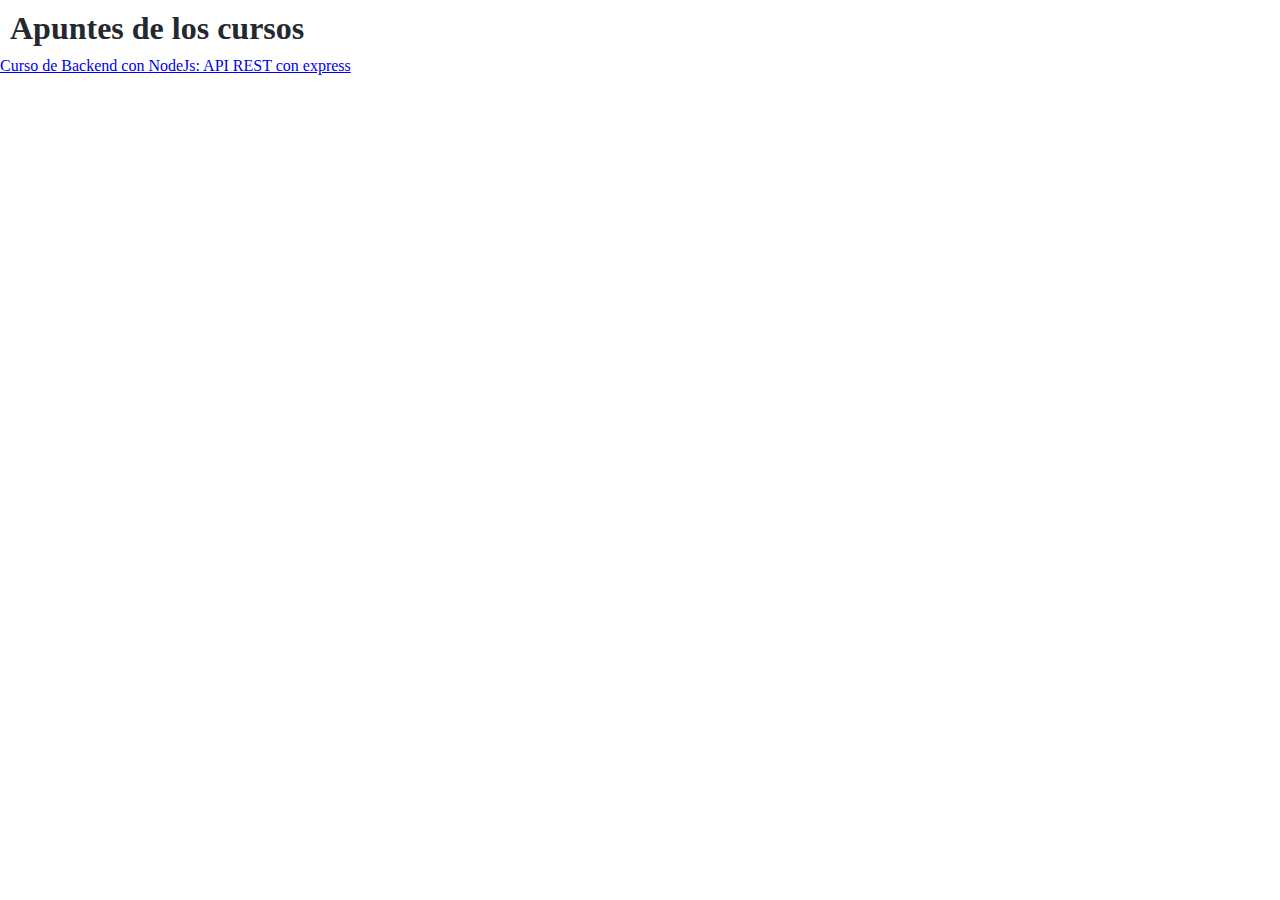
==== index.html @ 13776263 "Terminamos el curso exitosamente" ====
<!DOCTYPE html>
<html lang="en">
<head>
    <meta charset="UTF-8">
    <meta http-equiv="X-UA-Compatible" content="IE=edge">
    <meta name="viewport" content="width=device-width, initial-scale=1.0">
    <title>Apuntes Morlucho</title>
    <link rel="stylesheet" href="./assets/css/style.css">
</head>
<body>
    <h1>Apuntes de los cursos</h1>
    <ul>
        <li>
            <a href="./cursos/backend con node/API REST con express/apiRestExpress.html">
                Curso de Backend con NodeJs: API REST con express
            </a>
        </li>
    </ul>
</body>
</html>
---- assets/css/style.css ----
* {
    box-sizing: border-box;
    margin: 0;
    padding: 0;
}
html {
    font-size: 62,5%;
    font-family: Verdana;
    color: #24292f;
}
body {
 width: 100%;
}
body h1, h2, h3, h4, h5, h6, hr, img {
    margin: 10px;
}
header {
    font-size: 1.3rem;
    display: flex;
    justify-content:space-between;
    flex-wrap: wrap;
    align-items: center;
}
header a {
    margin: 10px;
}
main {
    margin: 20px 50px;
}
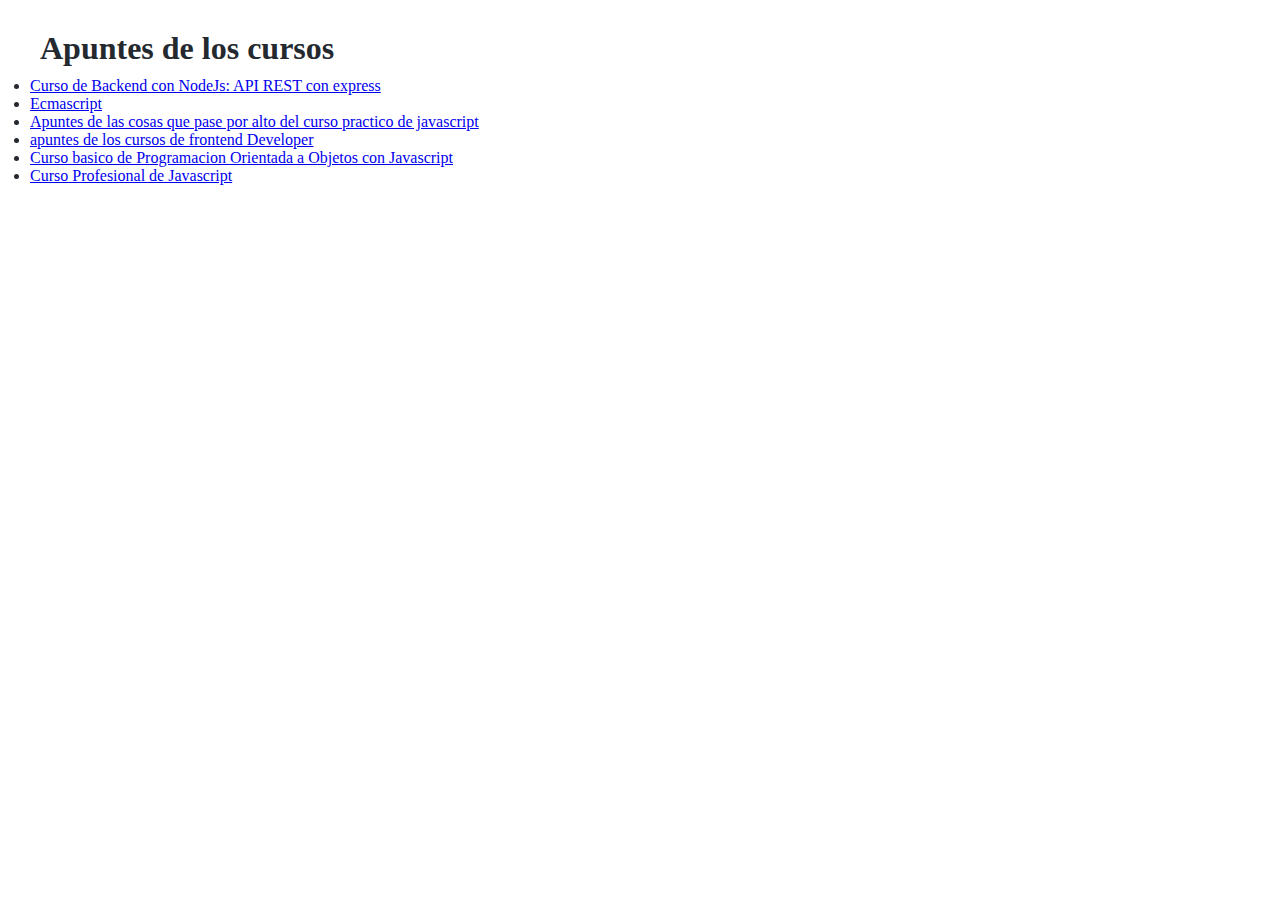
==== commit c714a4bc: "actualizando staticdeploy de las anotaciones, paso mucho tiempo, termine el curso de backend, repase" ====
--- a/index.html
+++ b/index.html
@@ -15,6 +15,21 @@
                 Curso de Backend con NodeJs: API REST con express
             </a>
         </li>
+        <li>
+            <a href="./cursos/ecmascript6enadelante/ecmascript2020-2021.html">Ecmascript</a>
+        </li>
+        <li>
+            <a href="./cursos/anotacionesPractico/seMeQuedaron.html">Apuntes de las cosas que pase por alto del curso practico de javascript</a>
+        </li>
+        <li>
+            <a href="./cursos/FrontEndDeveloper/frontEndDeveloper.html">apuntes de los cursos de frontend Developer</a>
+        </li>
+        <li>
+            <a href="./cursos/Programacion Orientada a Objetos/BascioPOO.html">Curso basico de Programacion Orientada a Objetos con Javascript</a>
+        </li>
+        <li>
+            <a href="./cursos/Profesional Javascript/cursoProfesionalJavascript.html">Curso Profesional de Javascript</a>
+        </li>
     </ul>
 </body>
 </html>--- a/assets/css/style.css
+++ b/assets/css/style.css
@@ -9,7 +9,7 @@
     color: #24292f;
 }
 body {
- width: 100%;
+ margin: 30px;
 }
 body h1, h2, h3, h4, h5, h6, hr, img {
     margin: 10px;
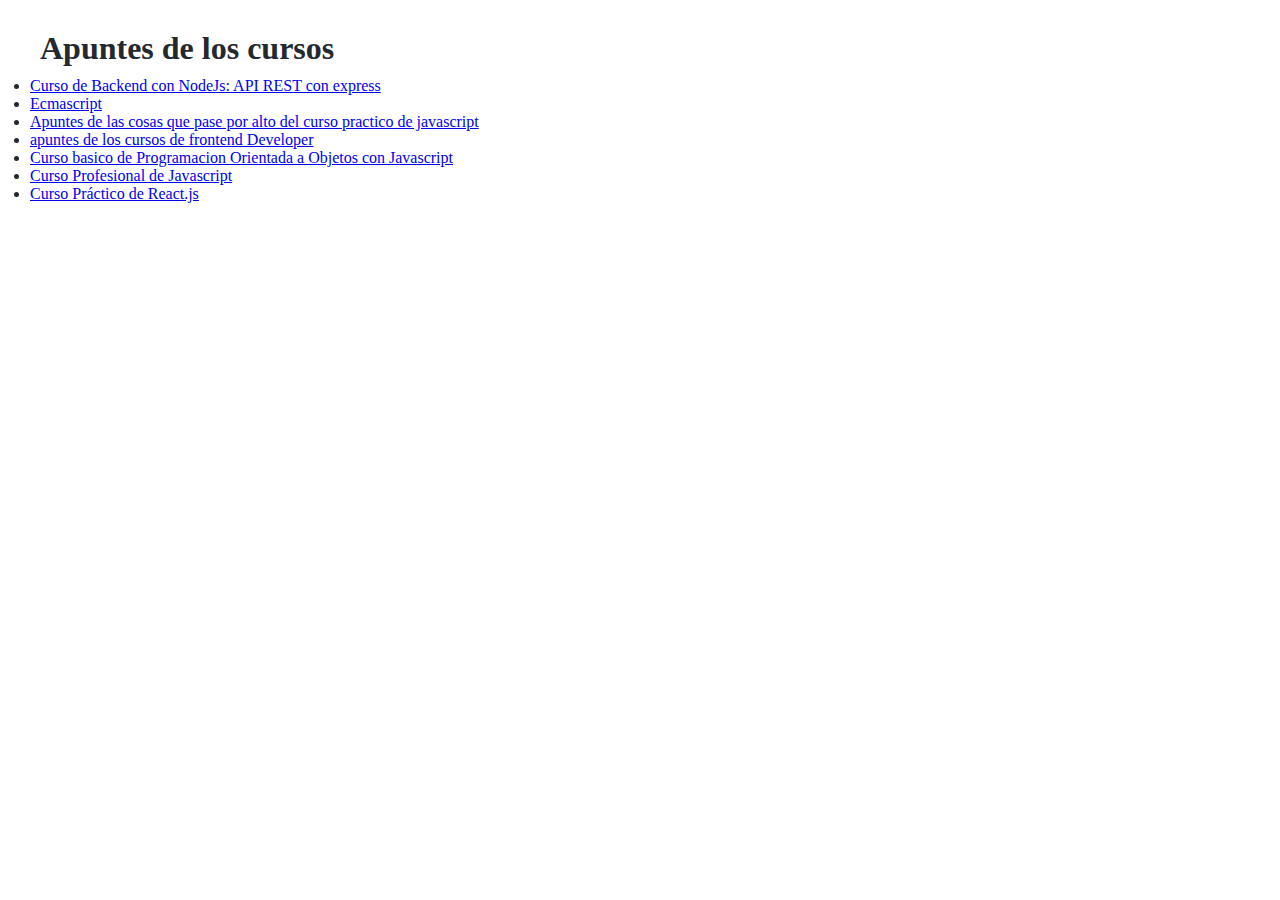
==== commit 12428795: "agregando anotaciones del curso de react" ====
--- a/index.html
+++ b/index.html
@@ -30,6 +30,9 @@
         <li>
             <a href="./cursos/Profesional Javascript/cursoProfesionalJavascript.html">Curso Profesional de Javascript</a>
         </li>
+        <li>
+            <a href="./cursos/Curso de React/reactjs.html">Curso Práctico de React.js</a>
+        </li>
     </ul>
 </body>
 </html>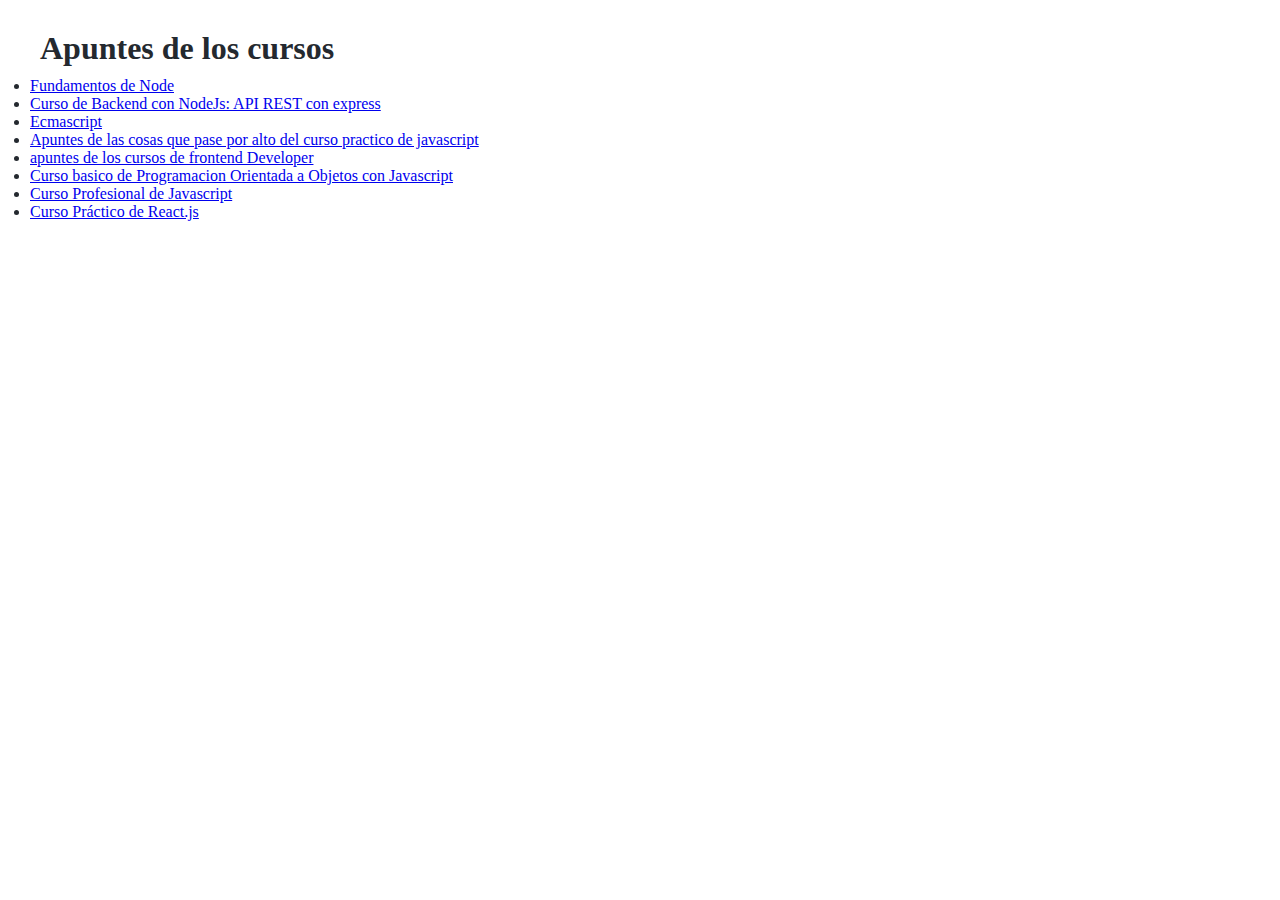
==== commit 78add0c3: "Anotaciones del curso de fundamentos de Node" ====
--- a/index.html
+++ b/index.html
@@ -10,6 +10,11 @@
 <body>
     <h1>Apuntes de los cursos</h1>
     <ul>
+        <li>
+            <a href="./cursos/fundamentos de Node/index.html">
+                Fundamentos de Node
+            </a>
+        </li>
         <li>
             <a href="./cursos/backend con node/API REST con express/apiRestExpress.html">
                 Curso de Backend con NodeJs: API REST con express
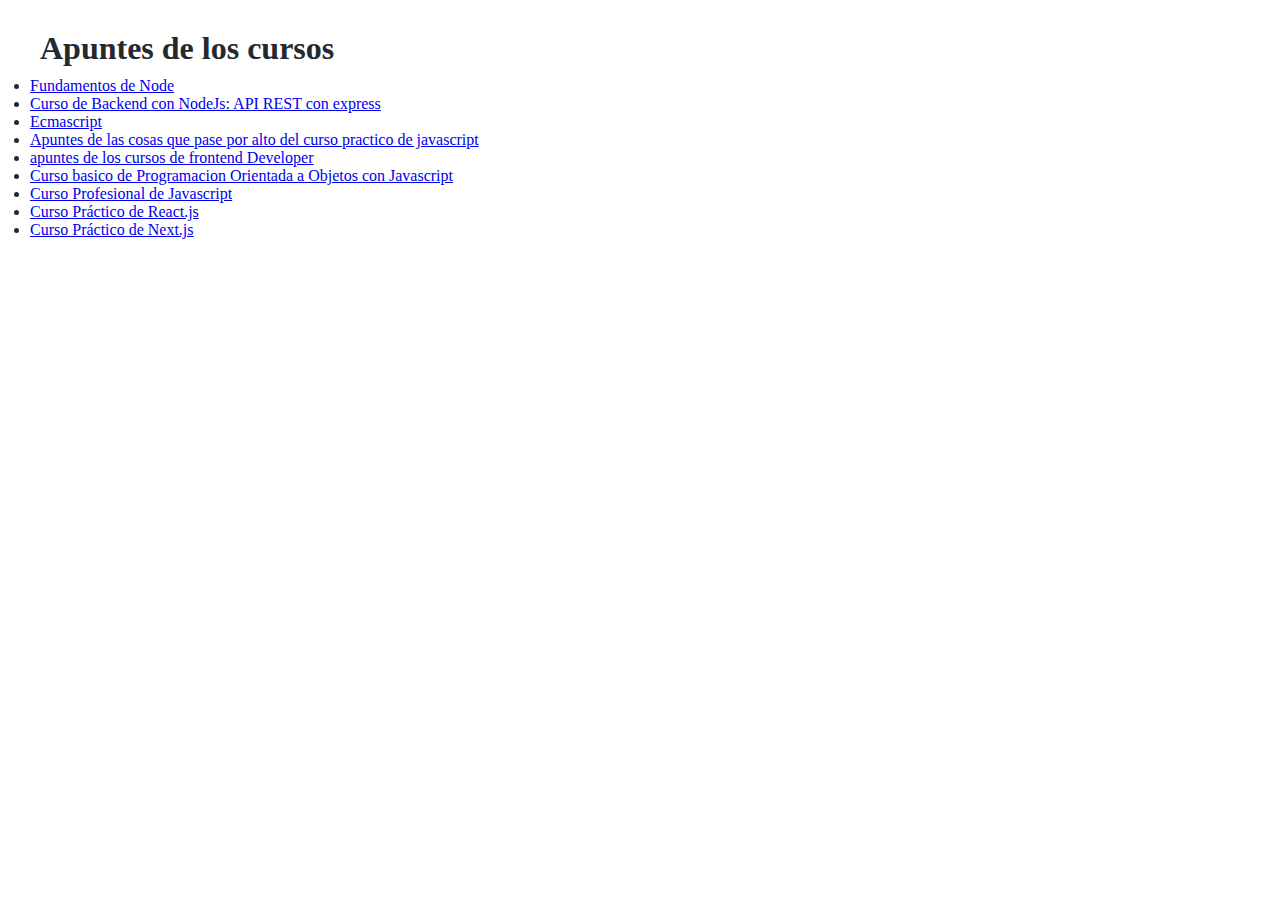
==== commit 422e4422: "add practico nextjs" ====
--- a/index.html
+++ b/index.html
@@ -38,6 +38,9 @@
         <li>
             <a href="./cursos/Curso de React/reactjs.html">Curso Práctico de React.js</a>
         </li>
+        <li>
+            <a href="https://app.gitbook.com/s/DXtcUOcxVkji8K3VKTjr/">Curso Práctico de Next.js</a>
+        </li>
     </ul>
 </body>
 </html>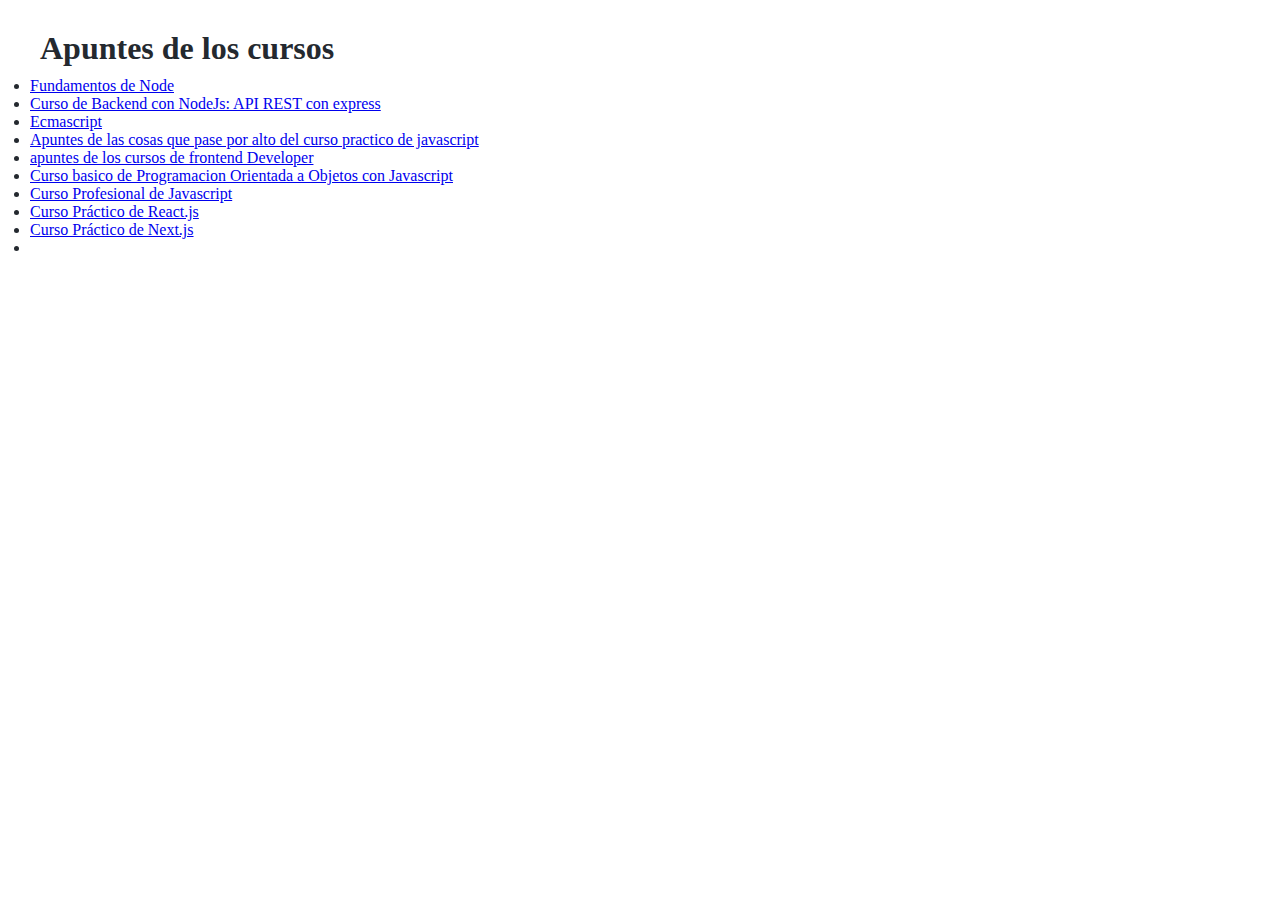
==== commit f9bea395: "ADD puntos finales preCompetencia" ====
--- a/index.html
+++ b/index.html
@@ -41,6 +41,9 @@
         <li>
             <a href="https://app.gitbook.com/s/DXtcUOcxVkji8K3VKTjr/">Curso Práctico de Next.js</a>
         </li>
+        <li>
+            
+        </li>
     </ul>
 </body>
 </html>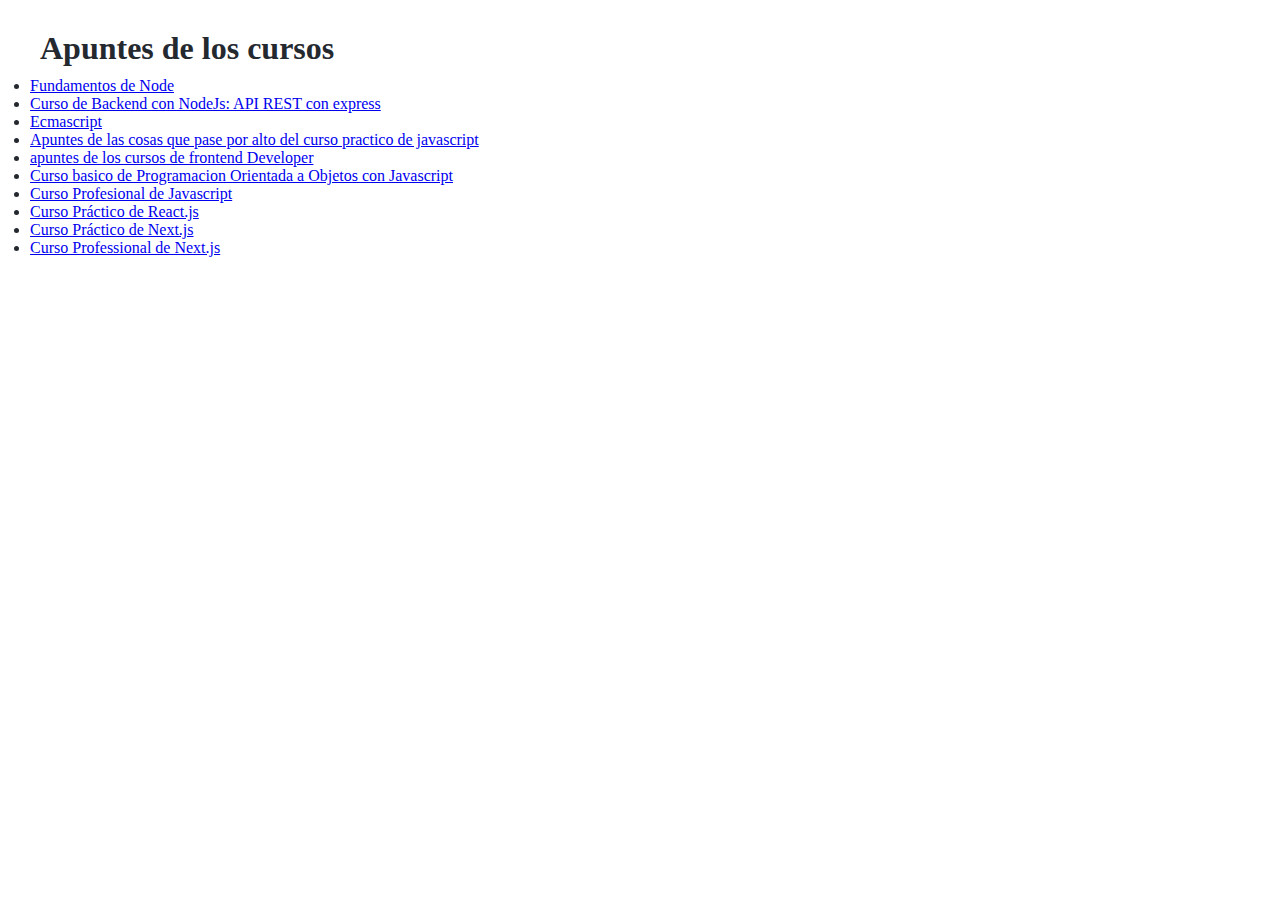
==== commit 5798d0fe: "add profesional nextjs" ====
--- a/index.html
+++ b/index.html
@@ -42,7 +42,7 @@
             <a href="https://app.gitbook.com/s/DXtcUOcxVkji8K3VKTjr/">Curso Práctico de Next.js</a>
         </li>
         <li>
-            
+            <a href="https://app.gitbook.com/s/ge1IK2EpuIZsCZi88TU2/conexion-de-un-subdominio-a-nuestra-aplicacion">Curso Professional de Next.js</a>
         </li>
     </ul>
 </body>
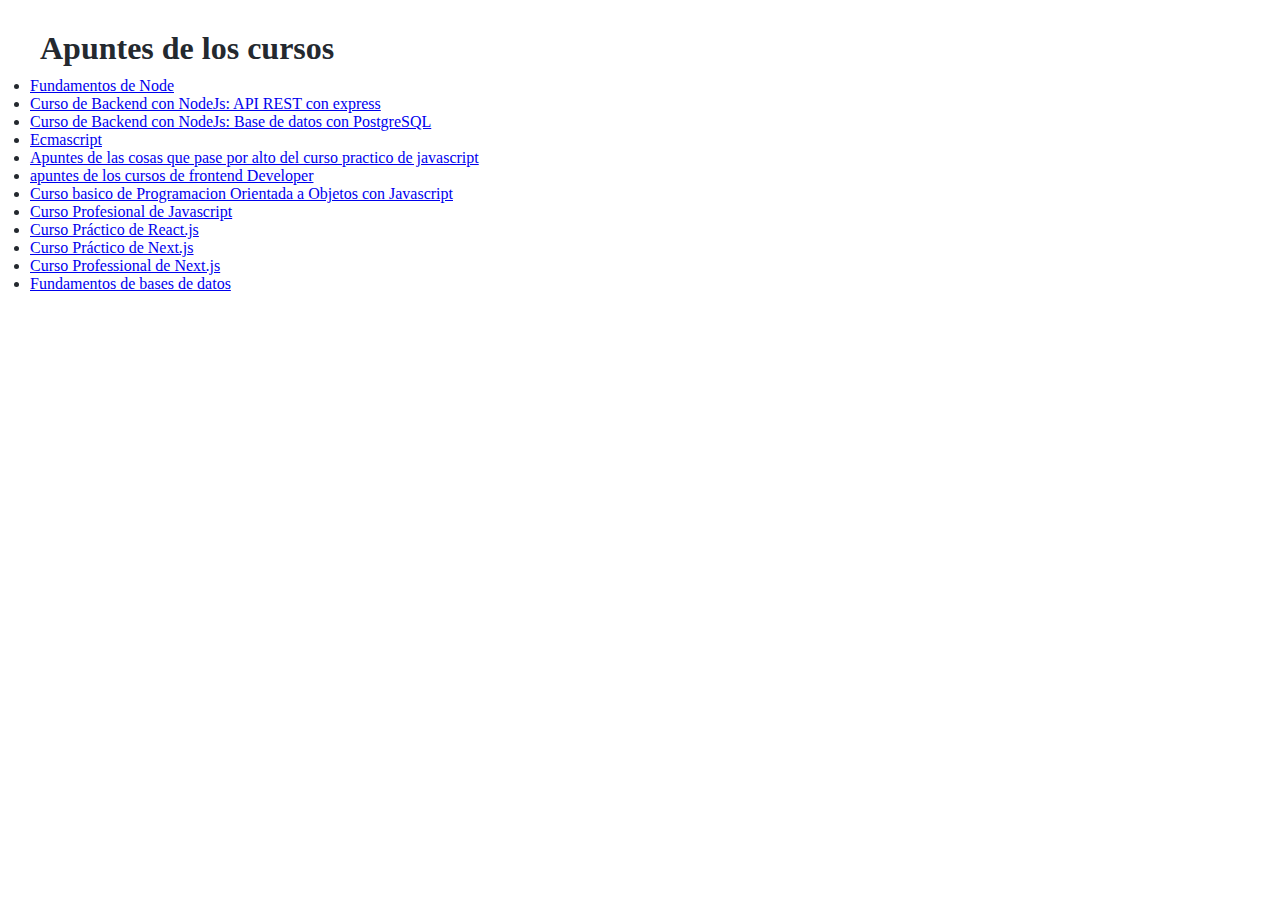
==== commit 2f938892: "fundamentos de bases de datos added" ====
--- a/index.html
+++ b/index.html
@@ -18,6 +18,11 @@
         <li>
             <a href="./cursos/backend con node/API REST con express/apiRestExpress.html">
                 Curso de Backend con NodeJs: API REST con express
+            </a>
+        </li>
+        <li>
+            <a href="https://app.gitbook.com/s/aPczkxmJsILWhGtG25xA/">
+                Curso de Backend con NodeJs: Base de datos con PostgreSQL
             </a>
         </li>
         <li>
@@ -44,6 +49,11 @@
         <li>
             <a href="https://app.gitbook.com/s/ge1IK2EpuIZsCZi88TU2/conexion-de-un-subdominio-a-nuestra-aplicacion">Curso Professional de Next.js</a>
         </li>
+        <li>
+            <a href="https://app.gitbook.com/s/k21D3fh1uJfrOBbnf3jI/">
+                Fundamentos de bases de datos
+            </a>
+        </li>
     </ul>
 </body>
 </html>